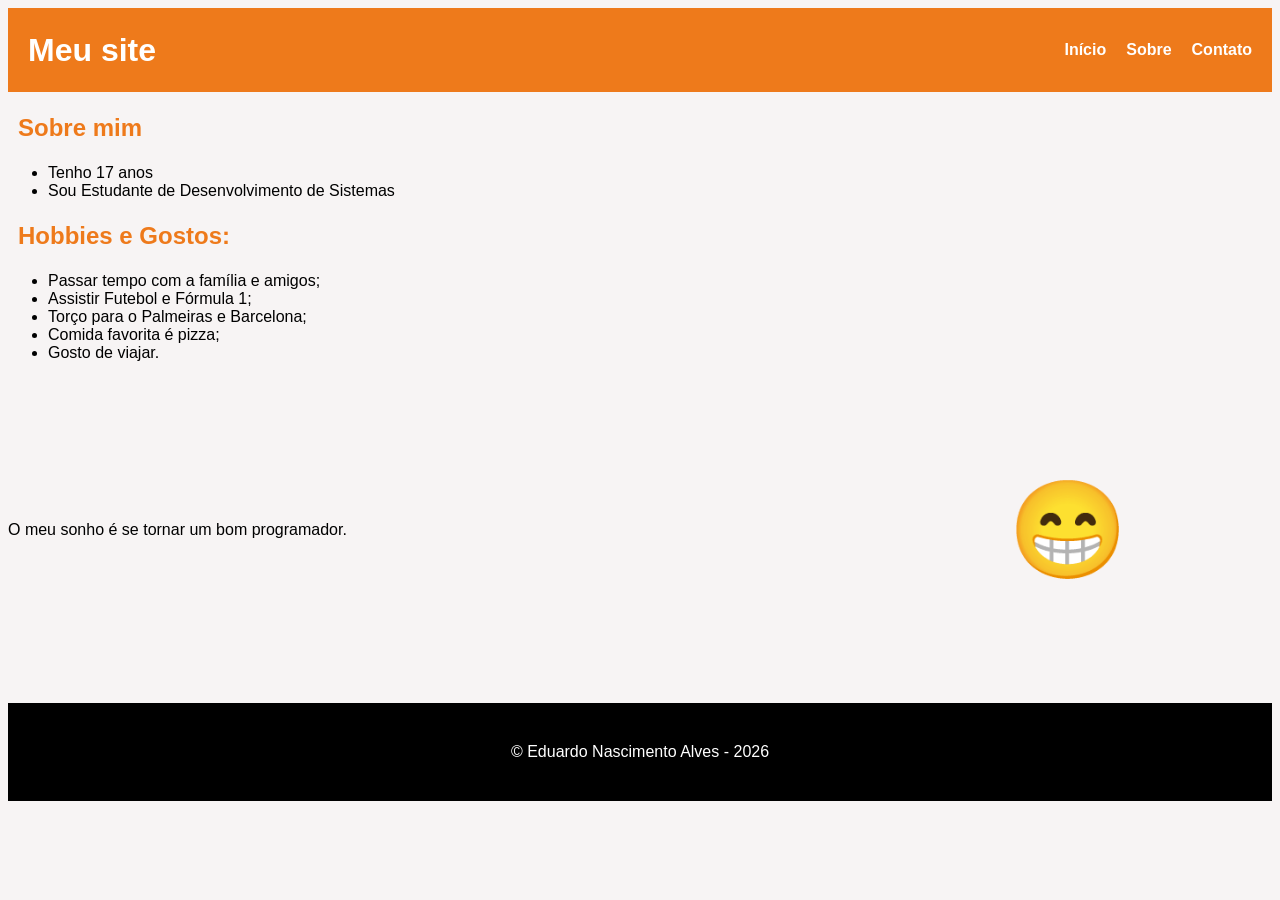
==== Aula 05/index.html @ a3ba6550 "Add files via upload" ====
<!DOCTYPE html>
<html lang="pt-br">
<head>
    <meta charset="UTF-8">
    <meta name="viewport" content="width=device-width, initial-scale=1.0">
    <title>Meu site</title>
    <link rel="stylesheet" href="css/style.css">

</head>
  
    </body>
        <header>
            <h1>Meu site</h1>

            <nav>
            <a href="index.html"
            rel="noopener">
            Início</a>

            <a href="index2.html"
            rel="noopener">
            Sobre</a>

            <a href="index3.html"
            rel="noopener">
            Contato</a>
            </nav>
        </header>

        <main>
            <section>
                <h2>Sobre mim</h2>
                <ul>
                    <li>Tenho 17 anos</li>
                    <li>Sou Estudante de Desenvolvimento de Sistemas</li>
                </ul>
            </section>

            <section>
                <h2>Hobbies e Gostos:</h2>
                <ul>
                    <li>Passar tempo com a família e amigos;</li>
                    <li>Assistir Futebol e Fórmula 1;</li>
                    <li>Torço para o Palmeiras e Barcelona;</li>
                    <li>Comida favorita é pizza;</li>
                    <li>Gosto de viajar.</li>
                </ul>
            </section>

            <section class="hero">
                <div class="hero-texto">
                    <p>O meu sonho é se tornar um bom programador.</p>
                </div>

                <div class="hero-icone">
                    <p>😁</p>
                </div>
            </section>

        </main>

        <footer>
            &copy; Eduardo Nascimento Alves - 2026
        </footer>

    </body>

</html>
---- Aula 05/css/style.css ----
*, **::before, *::after {
    box-sizing: border-box;
    margin: 0;
    padding: 0;
}

:root { /*varíaveis definidas*/
    --cor-primaria: rgb(238, 122, 27);
    --cor-secundaria: gray;
    --cor-destaque: black;
    --font-principal: arial;
    --raio: 6px;
    --sombra: 0 4px 12px rgba(0,0,0,.08);
}

body {
    background: rgb(247, 244, 244);
    font-family: var(--font-principal);
}

header {
    background: var(--cor-primaria);
    padding: 10px 20px;
    display: flex;
    justify-content: space-between;
    align-items: center;
    color: white;
    height: 64px;
}

header h1 {
    font-weight: 700;
}

nav {
    display: flex;
    gap: 20px;
}

nav a {
    color: white;
    text-decoration: none;
    padding: 8 16px;
    border-radius: var(--raio);
    font-weight: 600;
    font-size: 1rem;
    transition: background .2s;
}

nav a:hover {
    background: rgba(255,255,255,.15);
}

h2 {
    font-weight: 700;
    padding: 2px 0 2px 10px;
    color: var(--cor-primaria);
}

footer {
    background: var(--cor-destaque);
    padding: 40px;
    color: white;
    text-align: center;
    margin-top: 20px;
}

.hero {
    display: flex;
    align-items: center;
    gap: 40px;
    background: linear-gradient(135deg var(--cor-primaria), var(--cor-secundaria));
    color: rgb(0, 0, 0);
}

.hero-texto {
    flex: 2;
}

.hero-icone {
  flex: 1;
  text-align: center;
  font-size: 6rem;
  opacity: 1;
}
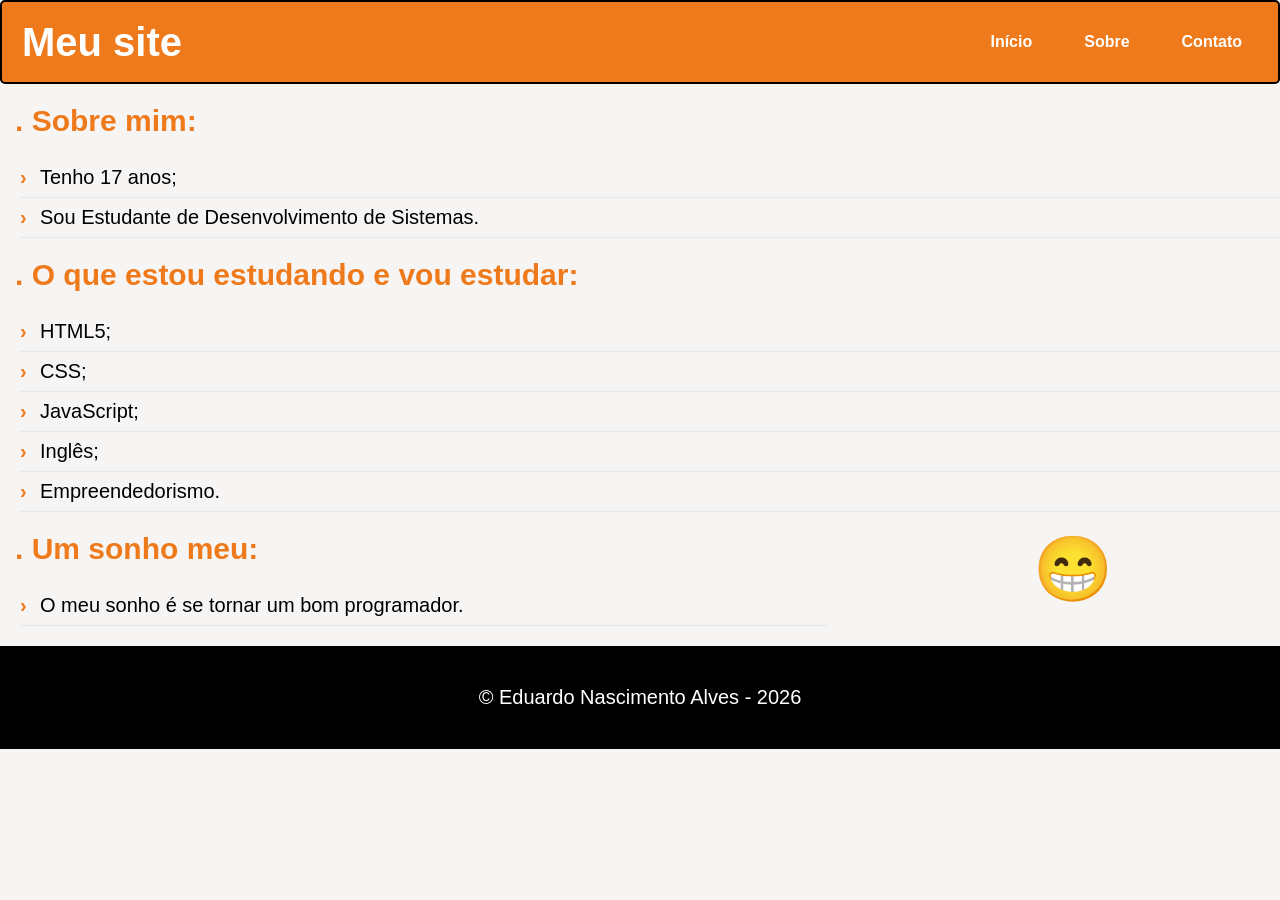
==== commit cfb02b3d: "Adiciona-melhoria-no-site" ====
--- a/Aula 05/index.html
+++ b/Aula 05/index.html
@@ -29,31 +29,39 @@
 
         <main>
             <section>
-                <h2>Sobre mim</h2>
+                <h2>. Sobre mim:</h2>
                 <ul>
-                    <li>Tenho 17 anos</li>
-                    <li>Sou Estudante de Desenvolvimento de Sistemas</li>
+                    <li>Tenho 17 anos;</li>
+                    <li>Sou Estudante de Desenvolvimento de Sistemas.</li>
                 </ul>
             </section>
 
             <section>
-                <h2>Hobbies e Gostos:</h2>
+                <h2>. O que estou estudando e vou estudar:</h2>
                 <ul>
-                    <li>Passar tempo com a família e amigos;</li>
-                    <li>Assistir Futebol e Fórmula 1;</li>
-                    <li>Torço para o Palmeiras e Barcelona;</li>
-                    <li>Comida favorita é pizza;</li>
-                    <li>Gosto de viajar.</li>
+                    <li>HTML5;</li>
+                    <li>CSS;</li>
+                    <li>JavaScript;</li>
+                    <li>Inglês;</li>
+                    <li>Empreendedorismo.</li>
                 </ul>
             </section>
 
             <section class="hero">
                 <div class="hero-texto">
-                    <p>O meu sonho é se tornar um bom programador.</p>
+                    <h2>. Um sonho meu:</h2>
+                    <ul>
+                        <li>O meu sonho é se tornar um bom programador.</li>
+                    </ul>
                 </div>
 
                 <div class="hero-icone">
                     <p>😁</p>
+                </div>
+            </section>
+
+            <section>
+                <div class="cards-grid">
                 </div>
             </section>
 
--- a/Aula 05/css/style.css
+++ b/Aula 05/css/style.css
@@ -1,4 +1,4 @@
-*, **::before, *::after {
+*,*::before,*::after {
     box-sizing: border-box;
     margin: 0;
     padding: 0;
@@ -9,23 +9,26 @@
     --cor-secundaria: gray;
     --cor-destaque: black;
     --font-principal: arial;
-    --raio: 6px;
+    --raio: 10px;
     --sombra: 0 4px 12px rgba(0,0,0,.08);
 }
 
 body {
     background: rgb(247, 244, 244);
     font-family: var(--font-principal);
+    font-size: 20px;
 }
 
 header {
     background: var(--cor-primaria);
-    padding: 10px 20px;
+    padding: 40px 20px;
     display: flex;
     justify-content: space-between;
     align-items: center;
     color: white;
     height: 64px;
+    border: 2.5px solid black;
+    border-radius: 5px;
 }
 
 header h1 {
@@ -40,7 +43,7 @@
 nav a {
     color: white;
     text-decoration: none;
-    padding: 8 16px;
+    padding: 8px 16px;
     border-radius: var(--raio);
     font-weight: 600;
     font-size: 1rem;
@@ -53,16 +56,27 @@
 
 h2 {
     font-weight: 700;
-    padding: 2px 0 2px 10px;
+    padding: 20px 0 20px 15px;
     color: var(--cor-primaria);
 }
 
-footer {
-    background: var(--cor-destaque);
-    padding: 40px;
-    color: white;
-    text-align: center;
-    margin-top: 20px;
+ul { 
+    list-style: none; 
+    padding: 0 0 0 20px;
+}
+  
+ul li {
+  padding: 8px 0 8px 20px;
+  border-bottom: 1px solid #e2e8f0;
+  position: relative;
+}
+
+ul li::before {
+  content: "›";
+  color: var(--cor-primaria);
+  position: absolute;
+  left: 0;
+  font-weight: 700;
 }
 
 .hero {
@@ -80,6 +94,14 @@
 .hero-icone {
   flex: 1;
   text-align: center;
-  font-size: 6rem;
+  font-size: 4rem;
   opacity: 1;
+}
+
+footer {
+    background: var(--cor-destaque);
+    padding: 40px;
+    color: white;
+    text-align: center;
+    margin-top: 20px;
 }
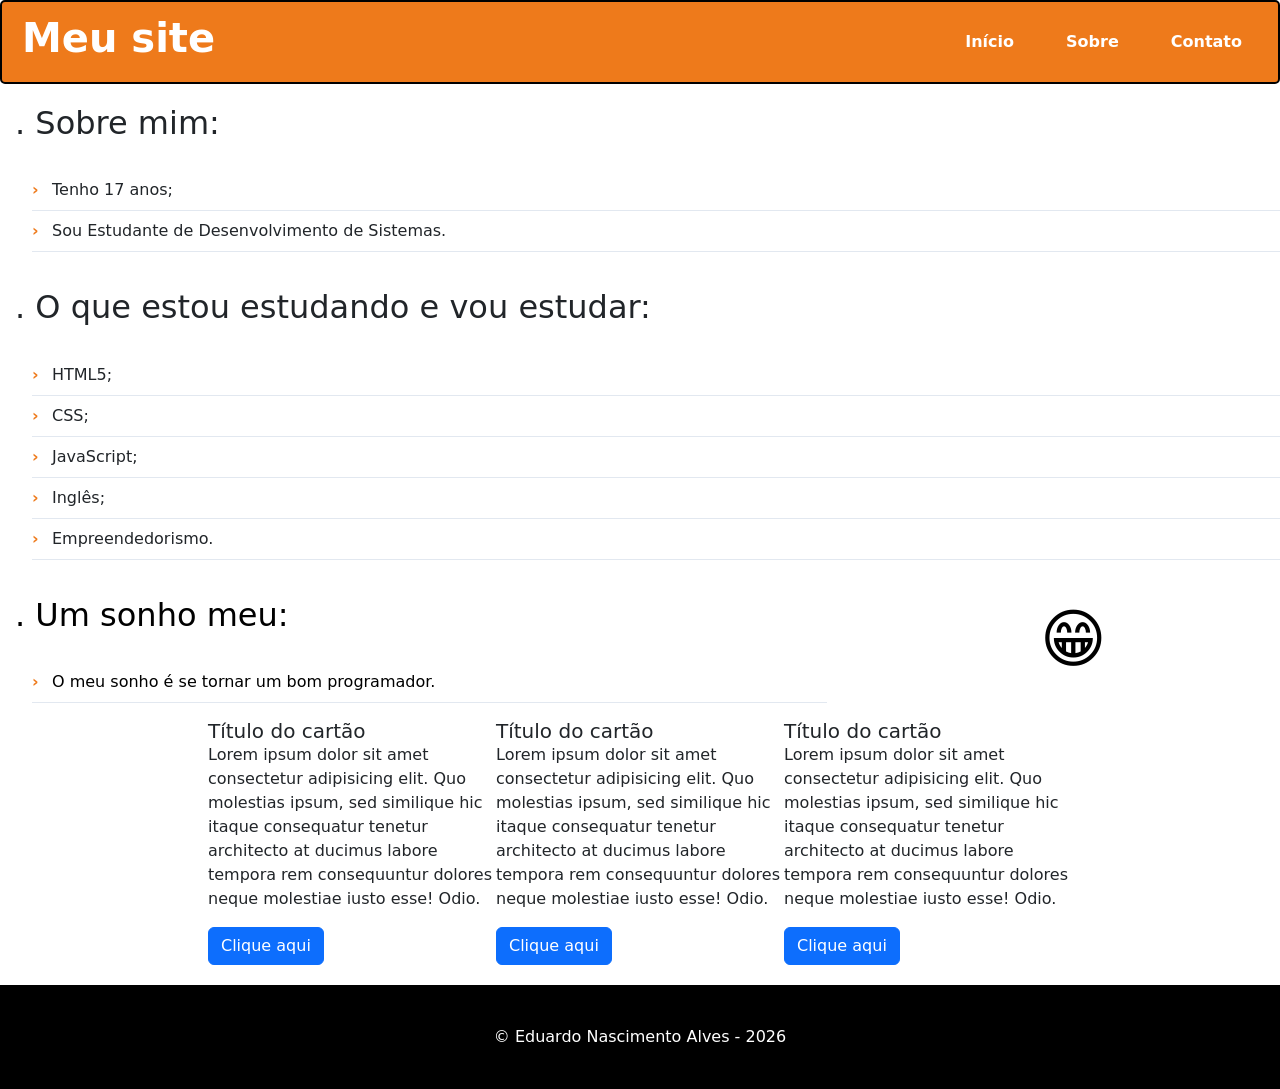
==== commit 36c7da0d: "Adiciona cartões" ====
--- a/Aula 05/index.html
+++ b/Aula 05/index.html
@@ -5,7 +5,7 @@
     <meta name="viewport" content="width=device-width, initial-scale=1.0">
     <title>Meu site</title>
     <link rel="stylesheet" href="css/style.css">
-
+    <link href="https://cdn.jsdelivr.net/npm/bootstrap@5.0.2/dist/css/bootstrap.min.css" rel="stylesheet" integrity="sha384-EVSTQN3/azprG1Anm3QDgpJLIm9Nao0Yz1ztcQTwFspd3yD65VohhpuuCOmLASjC" crossorigin="anonymous">
 </head>
   
     </body>
@@ -17,11 +17,11 @@
             rel="noopener">
             Início</a>
 
-            <a href="index2.html"
+            <a href="sobre.html"
             rel="noopener">
             Sobre</a>
 
-            <a href="index3.html"
+            <a href="contato.html"
             rel="noopener">
             Contato</a>
             </nav>
@@ -65,6 +65,32 @@
                 </div>
             </section>
 
+            <section class="cards">
+                <div class="cards-grid" style="width: 18rem;">
+                    <div class="card-body">
+                        <h5 class="card-title">Título do cartão</h5>
+                        <p class="card-text">Lorem ipsum dolor sit amet consectetur adipisicing elit. Quo molestias ipsum, sed similique hic itaque consequatur tenetur architecto at ducimus labore tempora rem consequuntur dolores neque molestiae iusto esse! Odio.</p>
+                        <a href="contato.html" class="btn btn-primary">Clique aqui</a>
+                    </div>
+                </div>
+
+                <div class="cards-grid" style="width: 18rem;">
+                    <div class="card-body">
+                        <h5 class="card-title">Título do cartão</h5>
+                        <p class="card-text">Lorem ipsum dolor sit amet consectetur adipisicing elit. Quo molestias ipsum, sed similique hic itaque consequatur tenetur architecto at ducimus labore tempora rem consequuntur dolores neque molestiae iusto esse! Odio.</p>
+                        <a href="contato.html" class="btn btn-primary">Clique aqui</a>
+                    </div>
+                </div>
+
+                <div class="cards-grid" style="width: 18rem;">
+                    <div class="card-body">
+                        <h5 class="card-title">Título do cartão</h5>
+                        <p class="card-text">Lorem ipsum dolor sit amet consectetur adipisicing elit. Quo molestias ipsum, sed similique hic itaque consequatur tenetur architecto at ducimus labore tempora rem consequuntur dolores neque molestiae iusto esse! Odio.</p>
+                        <a href="contato.html" class="btn btn-primary">Clique aqui</a>
+                    </div>
+                </div>
+            </section>
+
         </main>
 
         <footer>
--- a/Aula 05/css/style.css
+++ b/Aula 05/css/style.css
@@ -98,6 +98,33 @@
   opacity: 1;
 }
 
+.cards {
+    display: flex;
+    justify-content: space-around;
+    justify-content: center;
+    flex-wrap: wrap;
+}
+
+.cards-grid {
+    display: flex;
+    gap: 20px;
+}
+
+.card {
+    flex: 1 1 220px;
+    max-width: 300px;
+    background: white;
+    border-radius: var(--raio);
+    padding: 20px;
+    box-shadow: var(--sombra);
+}
+
+
+
+
+
+
+
 footer {
     background: var(--cor-destaque);
     padding: 40px;
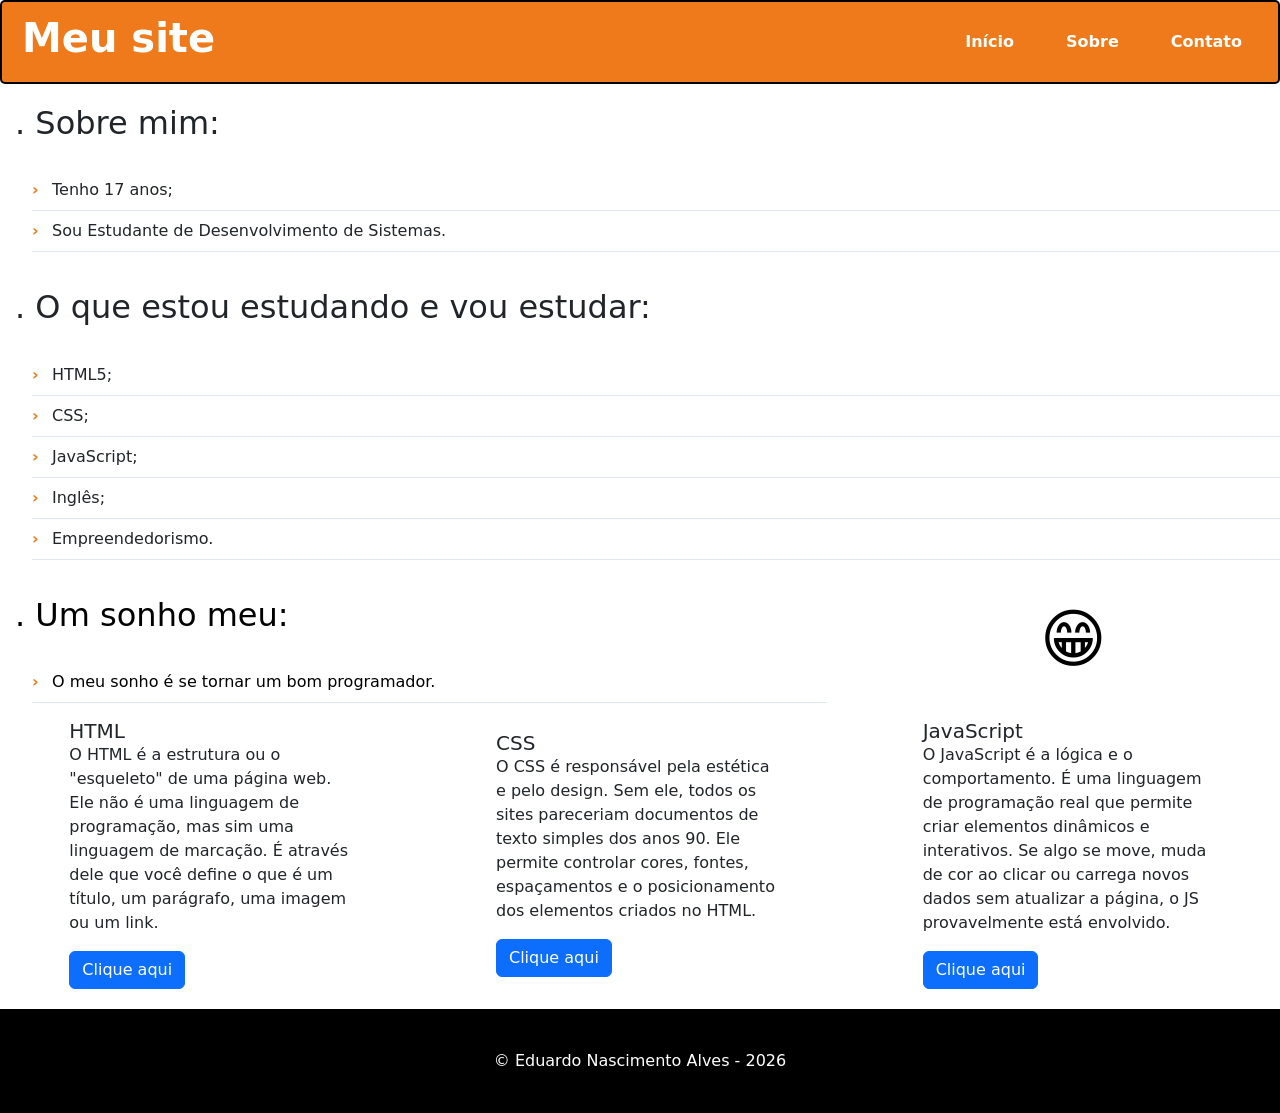
==== commit c9c91cbb: "Adiciona texto explicativo nos cartões e arruma alguns erros de CSS" ====
--- a/Aula 05/index.html
+++ b/Aula 05/index.html
@@ -68,24 +68,24 @@
             <section class="cards">
                 <div class="cards-grid" style="width: 18rem;">
                     <div class="card-body">
-                        <h5 class="card-title">Título do cartão</h5>
-                        <p class="card-text">Lorem ipsum dolor sit amet consectetur adipisicing elit. Quo molestias ipsum, sed similique hic itaque consequatur tenetur architecto at ducimus labore tempora rem consequuntur dolores neque molestiae iusto esse! Odio.</p>
+                        <h5 class="card-title">HTML</h5>
+                        <p class="card-text">O HTML é a estrutura ou o "esqueleto" de uma página web. Ele não é uma linguagem de programação, mas sim uma linguagem de marcação. É através dele que você define o que é um título, um parágrafo, uma imagem ou um link.</p>
                         <a href="contato.html" class="btn btn-primary">Clique aqui</a>
                     </div>
                 </div>
 
                 <div class="cards-grid" style="width: 18rem;">
                     <div class="card-body">
-                        <h5 class="card-title">Título do cartão</h5>
-                        <p class="card-text">Lorem ipsum dolor sit amet consectetur adipisicing elit. Quo molestias ipsum, sed similique hic itaque consequatur tenetur architecto at ducimus labore tempora rem consequuntur dolores neque molestiae iusto esse! Odio.</p>
+                        <h5 class="card-title">CSS</h5>
+                        <p class="card-text">O CSS é responsável pela estética e pelo design. Sem ele, todos os sites pareceriam documentos de texto simples dos anos 90. Ele permite controlar cores, fontes, espaçamentos e o posicionamento dos elementos criados no HTML.</p>
                         <a href="contato.html" class="btn btn-primary">Clique aqui</a>
                     </div>
                 </div>
 
                 <div class="cards-grid" style="width: 18rem;">
                     <div class="card-body">
-                        <h5 class="card-title">Título do cartão</h5>
-                        <p class="card-text">Lorem ipsum dolor sit amet consectetur adipisicing elit. Quo molestias ipsum, sed similique hic itaque consequatur tenetur architecto at ducimus labore tempora rem consequuntur dolores neque molestiae iusto esse! Odio.</p>
+                        <h5 class="card-title">JavaScript</h5>
+                        <p class="card-text">O JavaScript é a lógica e o comportamento. É uma linguagem de programação real que permite criar elementos dinâmicos e interativos. Se algo se move, muda de cor ao clicar ou carrega novos dados sem atualizar a página, o JS provavelmente está envolvido.</p>
                         <a href="contato.html" class="btn btn-primary">Clique aqui</a>
                     </div>
                 </div>
--- a/Aula 05/css/style.css
+++ b/Aula 05/css/style.css
@@ -101,7 +101,7 @@
 .cards {
     display: flex;
     justify-content: space-around;
-    justify-content: center;
+    align-items: center;
     flex-wrap: wrap;
 }
 
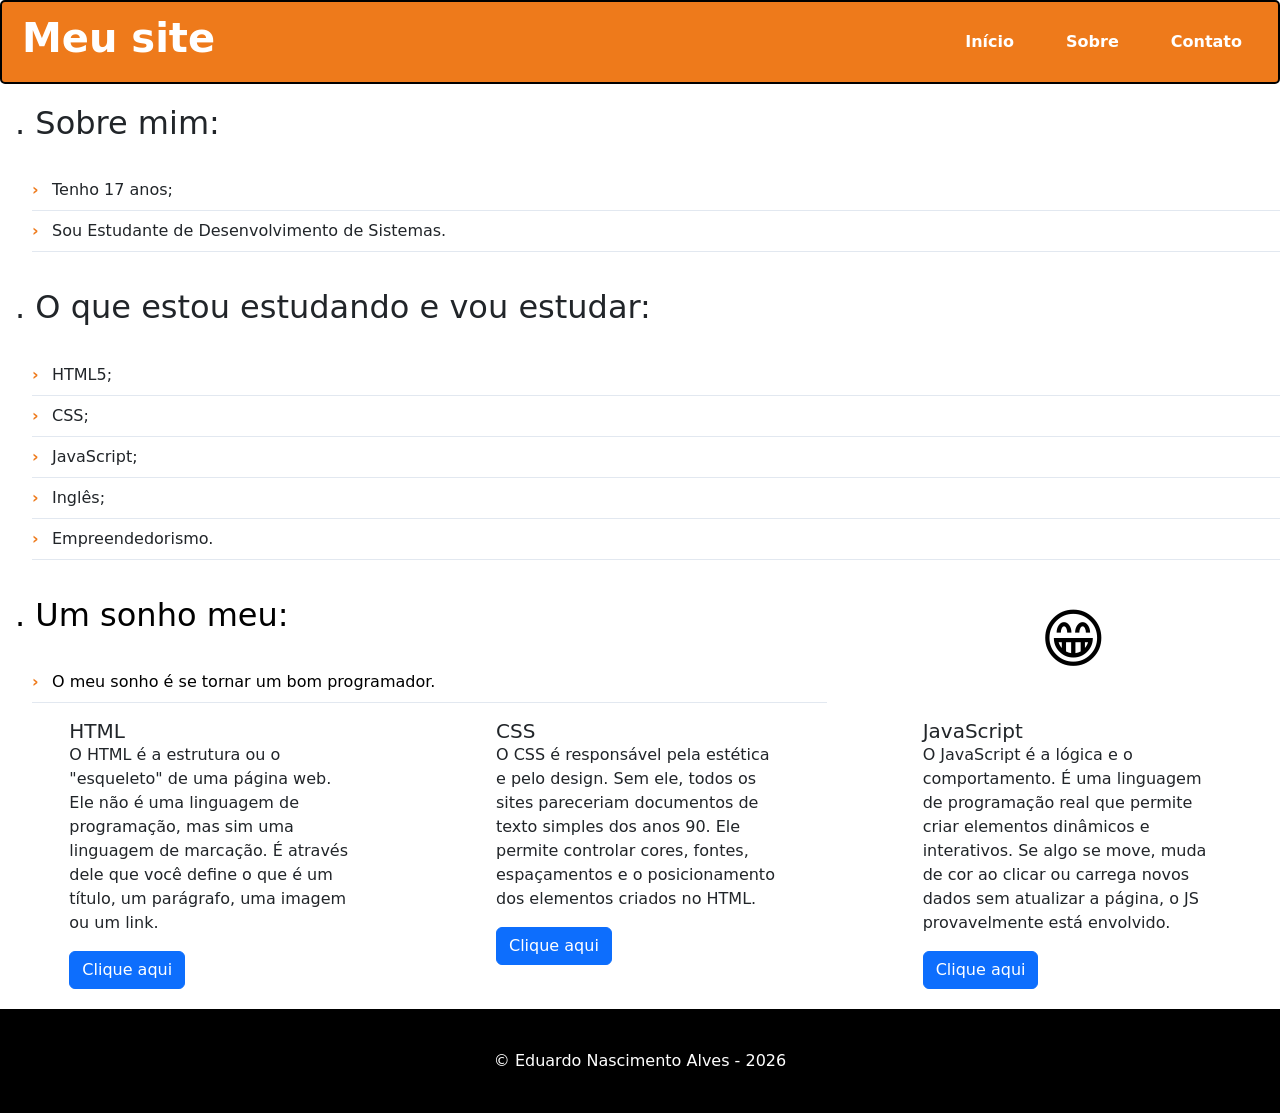
==== commit 28f6430b: "Adiciona um cartão na página sobre.html e arruma alguns erros." ====
--- a/Aula 05/index.html
+++ b/Aula 05/index.html
@@ -7,7 +7,7 @@
     <link rel="stylesheet" href="css/style.css">
     <link href="https://cdn.jsdelivr.net/npm/bootstrap@5.0.2/dist/css/bootstrap.min.css" rel="stylesheet" integrity="sha384-EVSTQN3/azprG1Anm3QDgpJLIm9Nao0Yz1ztcQTwFspd3yD65VohhpuuCOmLASjC" crossorigin="anonymous">
 </head>
-  
+
     </body>
         <header>
             <h1>Meu site</h1>
@@ -60,11 +60,6 @@
                 </div>
             </section>
 
-            <section>
-                <div class="cards-grid">
-                </div>
-            </section>
-
             <section class="cards">
                 <div class="cards-grid" style="width: 18rem;">
                     <div class="card-body">
@@ -90,7 +85,6 @@
                     </div>
                 </div>
             </section>
-
         </main>
 
         <footer>
--- a/Aula 05/css/style.css
+++ b/Aula 05/css/style.css
@@ -101,7 +101,7 @@
 .cards {
     display: flex;
     justify-content: space-around;
-    align-items: center;
+    align-items: stretch;
     flex-wrap: wrap;
 }
 
@@ -119,11 +119,27 @@
     box-shadow: var(--sombra);
 }
 
+.layout-2col {
+    display: flex;
+    gap: 40px;
+    align-items: flex-start;
+}
 
+.layout-2col .conteudo {
+    flex: 2;
+}
 
+.layout-2col .lateral {
+    flex: 1;
+}
 
-
-
+img {
+    margin: 20px 0 0 15px;
+    border: solid 3px var(--cor-primaria);
+    border-radius: var(--raio);
+    width: 10px;
+    height: 200px;
+}
 
 footer {
     background: var(--cor-destaque);
